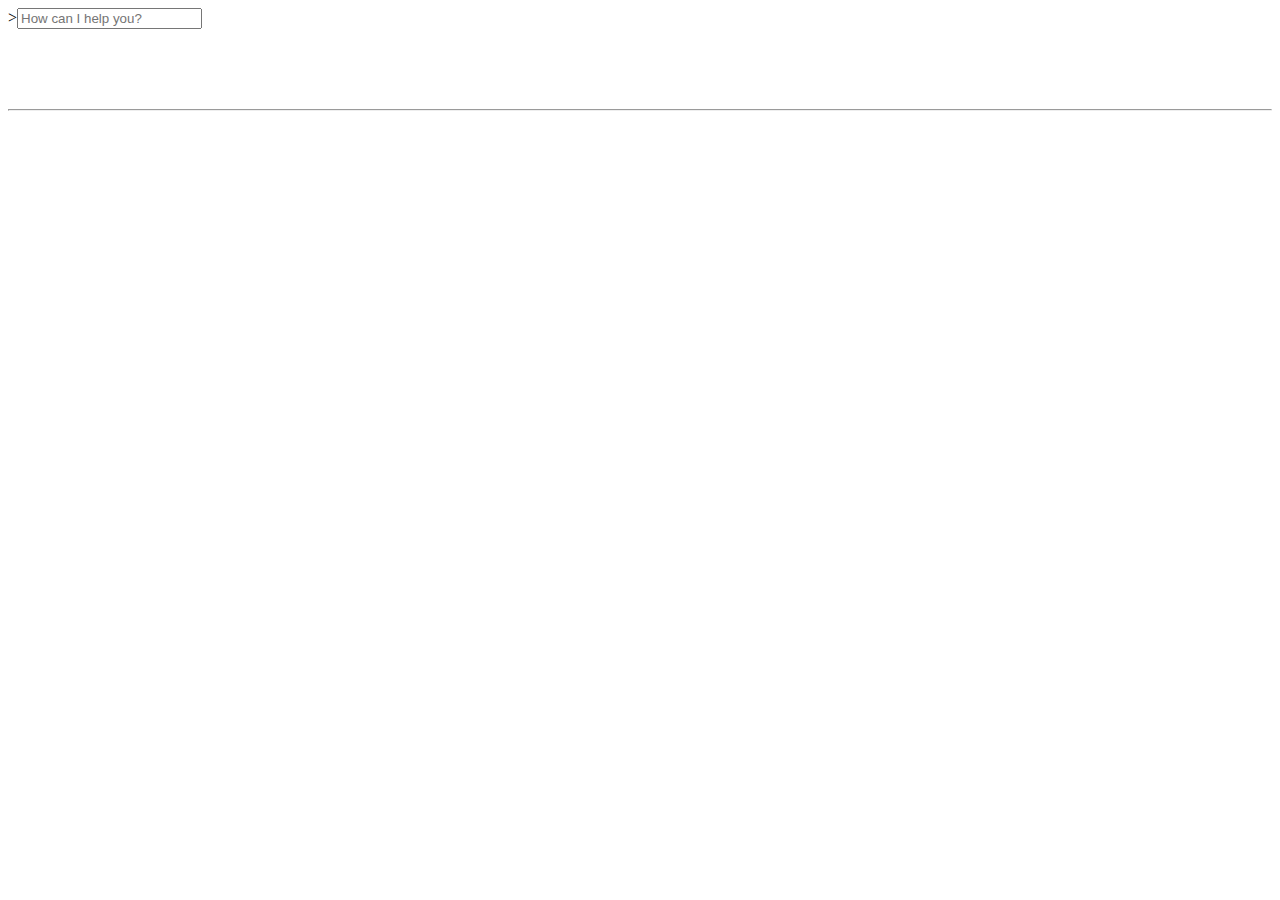
==== docs/index.html @ eee176ef "Rename src/index.html to docs/index.html" ====
<!DOCTYPE html>
<html>

<head>
	<meta charset="utf-8">
	<meta name="viewport" content="width=device-width">
	<title>Bob</title>
	<link href="style.css" rel="stylesheet" type="text/css" />
  <link rel="preconnect" href="https://fonts.googleapis.com">
<link rel="preconnect" href="https://fonts.gstatic.com" crossorigin>
<link href="https://fonts.googleapis.com/css2?family=Fira+Code:wght@300&display=swap" rel="stylesheet">
</head>

<body>
  <div>
	  ><input id = 'cmd' placeholder="How can I help you?"></input><h1><br></h1>
    <hr>
  </div>
  
  <div id='chat'></div>
  <script src="parser.js"></script>
  </body>
</html>
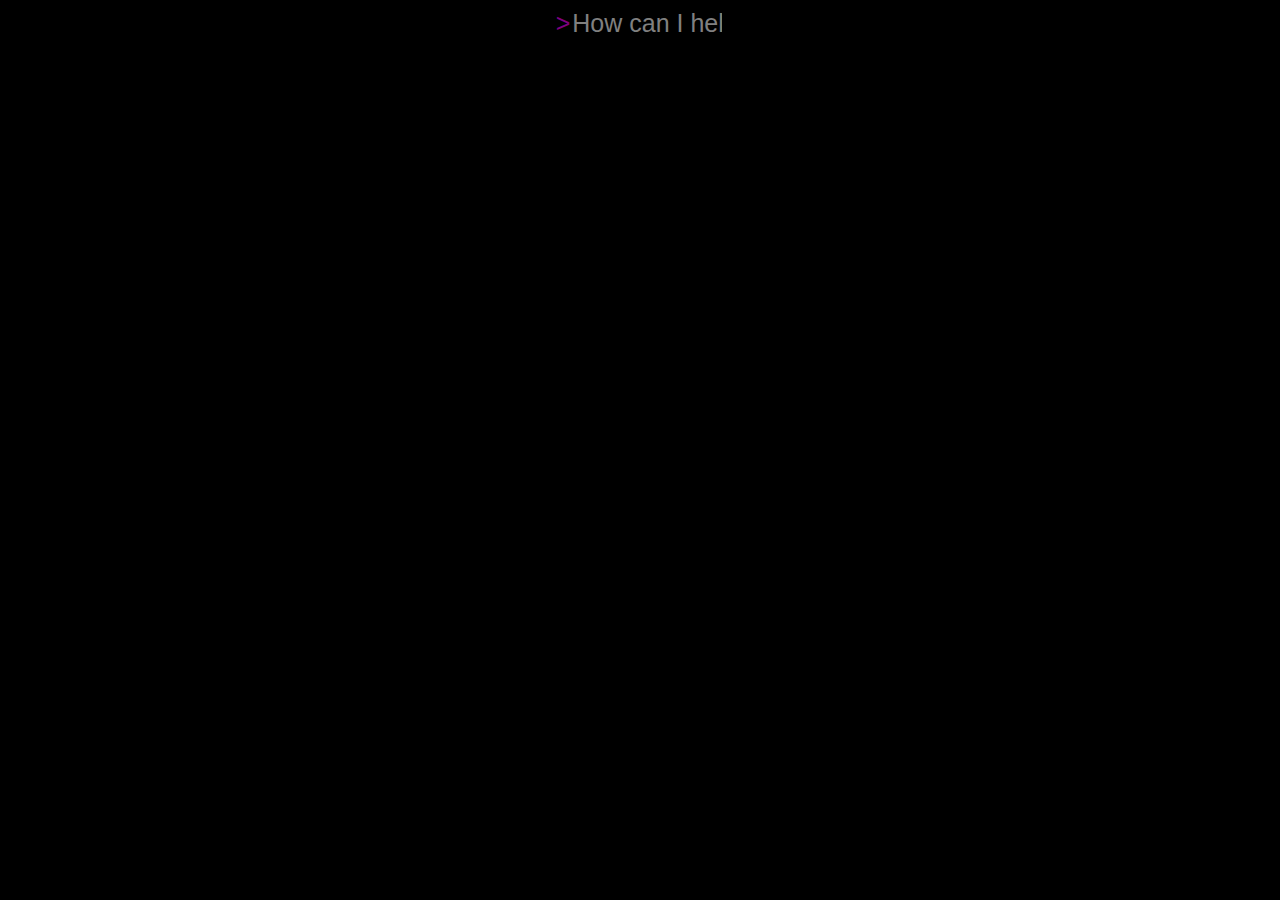
==== commit 6876abb3: "Update index.html" ====
--- a/docs/index.html
+++ b/docs/index.html
@@ -13,8 +13,7 @@
 
 <body>
   <div>
-	  ><input id = 'cmd' placeholder="How can I help you?"></input><h1><br></h1>
-    <hr>
+	  ><input id = 'cmd' placeholder="How can I help you?"></input>
   </div>
   
   <div id='chat'></div>
--- a/docs/style.css
+++ b/docs/style.css
@@ -0,0 +1,102 @@
+
+* {
+  font-family: 'Fira Code', monospace;
+  border: 0px solid white;
+  color: white;
+  background-color: black;
+  font-size: 13px;
+}
+#chat {
+  border-radius: 10px;
+  border: 2px solid black;
+  overflow-y:auto;
+}
+#redTex {
+  color: red;
+}
+div {
+  text-align: center;
+}
+::placeholder {
+  color: gray;
+  text-align: left;
+}
+::value {
+  text-align: left;
+}
+a {
+  color: purple;
+}
+a:active {
+  color: orange;
+}
+input {
+  width: 150px;
+  outline: 0px solid transparent;
+}
+* {
+    text-align: center;
+    font-family: 'Open Sans Condensed', sans-serif;
+    background-color: black;
+    color: purple;
+    overflow: hidden;   
+    font-size: 25px;
+}
+q {
+    quotes: "''" "''";
+    color: white;
+}
+li,i,h2 {
+    color:white;
+}
+@keyframes changeBackgroundColor {
+    0% {background-color: black; color: orange; text-decoration-color: orange;}
+    100% {background-color: orange; color: white; text-decoration-color: white;}
+}
+@keyframes ackButtonHover {
+    0% {background-color: black; color: purple;}
+    50% {background-color: black; color: purple;}
+    100% {background-color: purple; color: black; border-color:purple;}
+}
+a {
+    text-decoration: overline;  
+    color: orange;
+    font-size:35px;
+    padding-left: 5px;
+    padding-right: 5px;
+}
+a:hover {   
+    animation: changeBackgroundColor 0.5s;
+    background-color: orange;
+    color: white;
+}
+a:active {
+    color: purple;
+}
+button:hover {
+    cursor: pointer;
+    animation: ackButtonHover 0.5s;
+    background-color: purple;
+    color: black;
+    border-color:purple;
+}
+button {
+    border-radius: 10px;
+    border: 2px solid purple;
+    margin-left: 20px;
+    margin-top: 20px;
+}
+h1 {
+    font-size: 70px;
+}
+h3 {
+    font-size: 40px;
+    color: white;
+    word-wrap: break-word;
+}
+canvas {
+    border: 2px solid purple;
+}
+.inline {
+    display: inline-flex;
+}
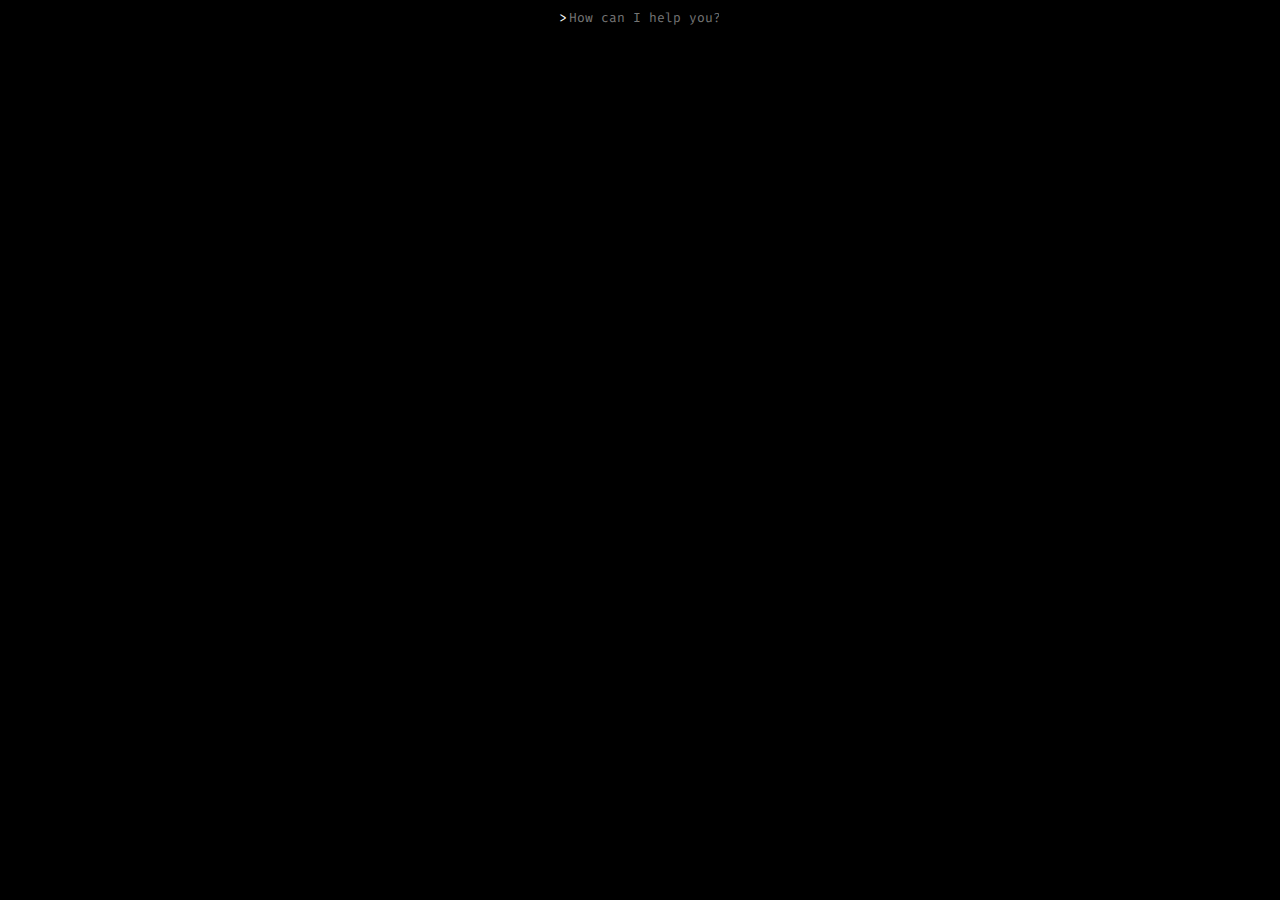
==== commit 7ad9c242: "added favicon" ====
--- a/docs/index.html
+++ b/docs/index.html
@@ -2,21 +2,23 @@
 <html>
 
 <head>
-	<meta charset="utf-8">
-	<meta name="viewport" content="width=device-width">
-	<title>Bob</title>
-	<link href="style.css" rel="stylesheet" type="text/css" />
+  <meta charset="utf-8">
+  <meta name="viewport" content="width=device-width">
+  <title>Bob</title>
+  <link href="style.css" rel="stylesheet" type="text/css" />
+  <link rel = "shortcut icon" href = "assets/blogo.jpg"/>
   <link rel="preconnect" href="https://fonts.googleapis.com">
-<link rel="preconnect" href="https://fonts.gstatic.com" crossorigin>
-<link href="https://fonts.googleapis.com/css2?family=Fira+Code:wght@300&display=swap" rel="stylesheet">
+  <link rel="preconnect" href="https://fonts.gstatic.com" crossorigin>
+  <link href="https://fonts.googleapis.com/css2?family=Fira+Code:wght@300&display=swap" rel="stylesheet">
 </head>
 
 <body>
   <div>
-	  ><input id = 'cmd' placeholder="How can I help you?"></input>
+    ><input id='cmd' placeholder="How can I help you?"></input>
   </div>
-  
+
   <div id='chat'></div>
   <script src="parser.js"></script>
-  </body>
-</html>
+</body>
+
+</html>--- a/docs/style.css
+++ b/docs/style.css
@@ -1,11 +1,3 @@
-
-* {
-  font-family: 'Fira Code', monospace;
-  border: 0px solid white;
-  color: white;
-  background-color: black;
-  font-size: 13px;
-}
 #chat {
   border-radius: 10px;
   border: 2px solid black;
@@ -18,17 +10,7 @@
   text-align: center;
 }
 ::placeholder {
-  color: gray;
   text-align: left;
-}
-::value {
-  text-align: left;
-}
-a {
-  color: purple;
-}
-a:active {
-  color: orange;
 }
 input {
   width: 150px;
@@ -36,11 +18,12 @@
 }
 * {
     text-align: center;
-    font-family: 'Open Sans Condensed', sans-serif;
+    font-family: 'Fira Code', monospace;
     background-color: black;
-    color: purple;
+    border:none;
+    color: white;
     overflow: hidden;   
-    font-size: 25px;
+    font-size: 13px;
 }
 q {
     quotes: "''" "''";
@@ -61,7 +44,7 @@
 a {
     text-decoration: overline;  
     color: orange;
-    font-size:35px;
+    font-size:13px;
     padding-left: 5px;
     padding-right: 5px;
 }
@@ -72,19 +55,6 @@
 }
 a:active {
     color: purple;
-}
-button:hover {
-    cursor: pointer;
-    animation: ackButtonHover 0.5s;
-    background-color: purple;
-    color: black;
-    border-color:purple;
-}
-button {
-    border-radius: 10px;
-    border: 2px solid purple;
-    margin-left: 20px;
-    margin-top: 20px;
 }
 h1 {
     font-size: 70px;
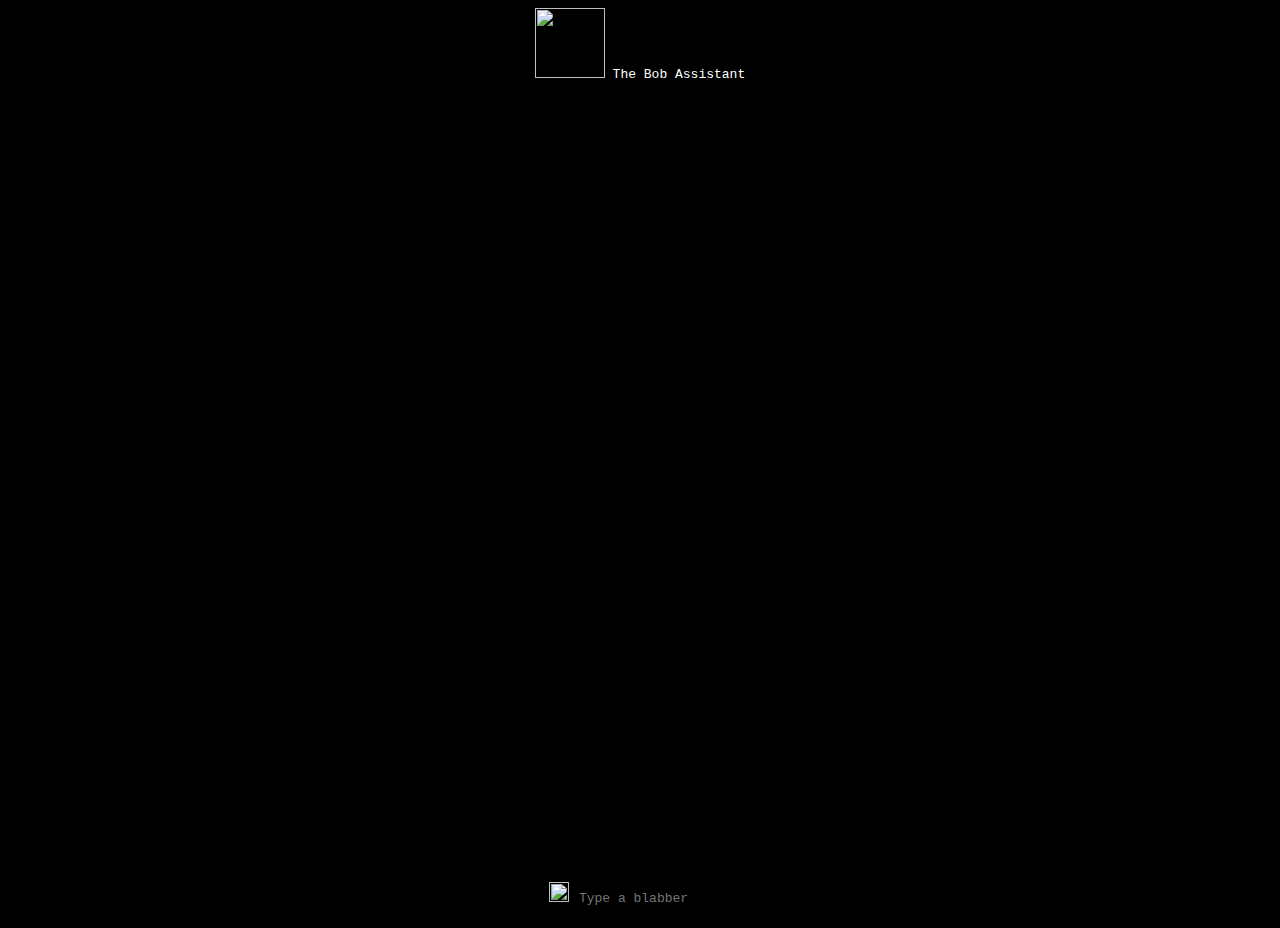
==== commit c078d6e6: "Update index.html" ====
--- a/docs/index.html
+++ b/docs/index.html
@@ -2,23 +2,34 @@
 <html>
 
 <head>
-  <meta charset="utf-8">
-  <meta name="viewport" content="width=device-width">
-  <title>Bob</title>
-  <link href="style.css" rel="stylesheet" type="text/css" />
-  <link rel = "shortcut icon" href = "assets/blogo.jpg"/>
-  <link rel="preconnect" href="https://fonts.googleapis.com">
-  <link rel="preconnect" href="https://fonts.gstatic.com" crossorigin>
-  <link href="https://fonts.googleapis.com/css2?family=Fira+Code:wght@300&display=swap" rel="stylesheet">
+	<meta charset="utf-8">
+	<meta name="viewport" content="width=device-width">
+	<title>repl.it</title>
+	<link href="style.css" rel="stylesheet" type="text/css" />
 </head>
 
+<div id="uprowcont">
+	<img class = "uprow" src = "person.jpg" width="70" height="70"></img>
+      <span class="uprow">The Bob Assistant</span><br><br><br><br><br><hr>
+    </div>
+
+
 <body>
-  <div>
-    ><input id='cmd' placeholder="How can I help you?"></input>
+  <h1><br></h1>
+  <h1><br></h1>
+  <h1><br></h1>
+
+  <div id = "chat">
   </div>
-
-  <div id='chat'></div>
-  <script src="parser.js"></script>
+<h1><br></h1><h1><br></h1>
+<div id ="sendcont">
+	<img class = "uprow" src = "send.jpg" width="20" height="20" id = "send" onclick = "wut()"></img>
+  <input id = "textbar" placeholder="Type a blabber"> </input>
+  </div>
 </body>
 
-</html>+
+
+	<script src="bob.js">
+	</script>
+</html>
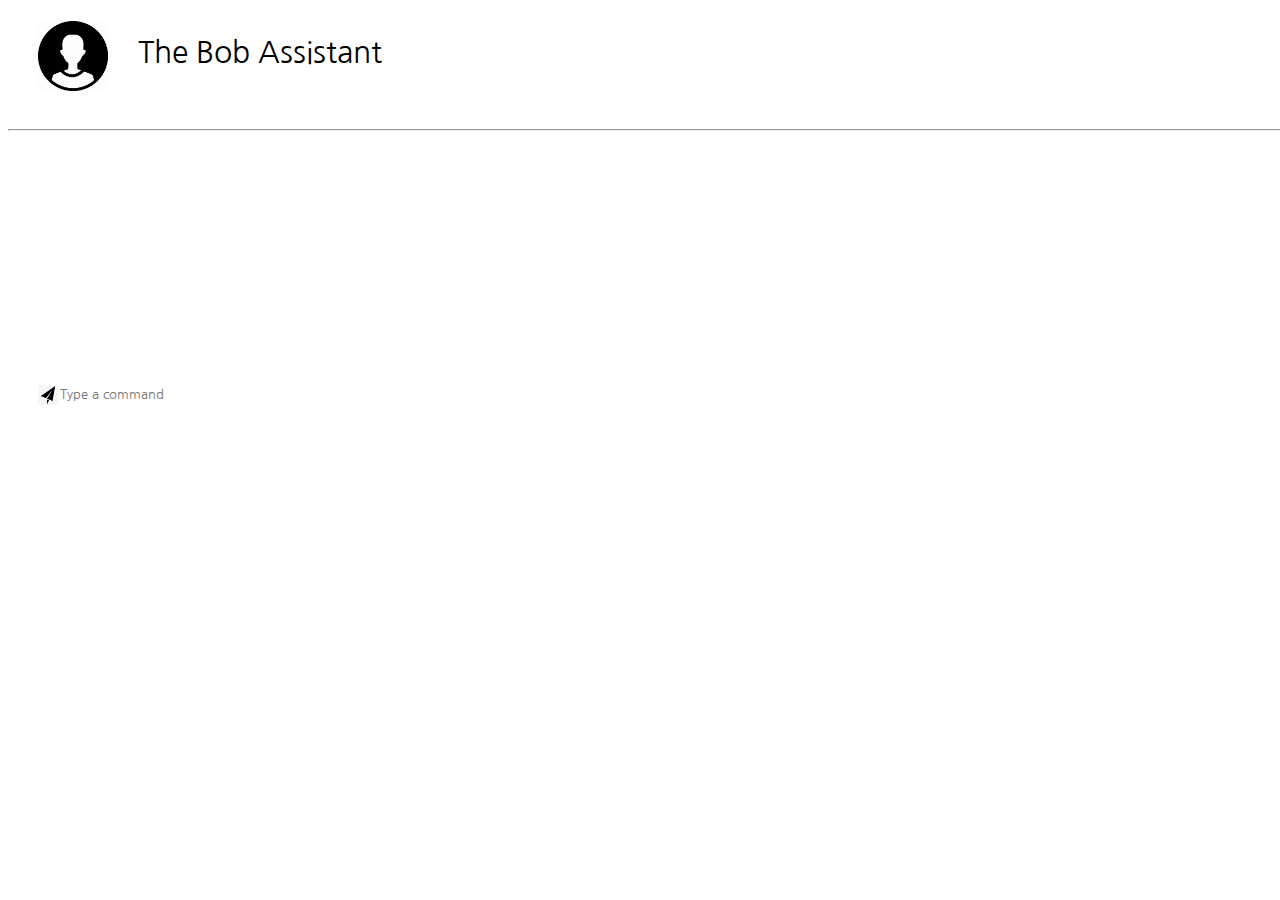
==== commit 702c4e2a: "changed placeholder" ====
--- a/docs/index.html
+++ b/docs/index.html
@@ -24,7 +24,7 @@
 <h1><br></h1><h1><br></h1>
 <div id ="sendcont">
 	<img class = "uprow" src = "send.jpg" width="20" height="20" id = "send" onclick = "wut()"></img>
-  <input id = "textbar" placeholder="Type a blabber"> </input>
+  <input id = "textbar" placeholder="Type a command"> </input>
   </div>
 </body>
 
--- a/docs/style.css
+++ b/docs/style.css
@@ -1,72 +1,87 @@
+@import url('https://fonts.googleapis.com/css2?family=Nanum+Gothic&display=swap');
+@import url('https://fonts.googleapis.com/css2?family=Space+Grotesk:wght@300&display=swap');
+* {
+  font-family: 'Nanum Gothic', sans-serif;
+}
+.time {
+  font-family: 'Space Grotesk', sans-serif;
+  font-size: 10px;
+  float: right;
+  margin-top: 40px;
+}
+body {
+  overflow: 100%;
+}
 #chat {
-  border-radius: 10px;
+  height: 100%;
+  overflow-y: auto;
+}
+.timel {
+  font-family: 'Space Grotesk', sans-serif;
+  font-size: 10px;
+  float: left;
+  margin-top: 40px;
+}
+.uprow {
+  float: left;
+  padding-left: 30px;
+  background-color: white;
+}
+span.uprow {
+  padding-top: 12px;
+  font-size: 30px;
+  background-color: white;
+}
+#uprowcont {
+  position: fixed;
+  width: 100%;
+  background-color: white;
+}
+.r {
+  width: 20%;
+  text-align: center;
+  float: right;
+  background-color: teal;
+  border-radius: 30px;
+  margin: 30px;
+  height: 50px;
+  overflow-y: auto;
+}
+
+.l {
+  margin: 30px;
+  height: 50px;
+  width: 20%;
+  text-align: center;
+  float: left;
+  background-color: white;
   border: 2px solid black;
-  overflow-y:auto;
+  border-radius: 30px;
+  overflow-y: auto;
 }
-#redTex {
-  color: red;
-}
-div {
+body {
   text-align: center;
 }
-::placeholder {
-  text-align: left;
+#textbar {
+  border-radius: 5px;
+  width: 90%;
+  outline: none;
+  border: none;
 }
-input {
-  width: 150px;
-  outline: 0px solid transparent;
+#send {
+  cursor: pointer;
 }
-* {
-    text-align: center;
-    font-family: 'Fira Code', monospace;
-    background-color: black;
-    border:none;
-    color: white;
-    overflow: hidden;   
-    font-size: 13px;
+#sendcont {
+  width: 100%;
+  background-color: white;
+  display: inline-flex;
 }
-q {
-    quotes: "''" "''";
-    color: white;
+#sendcont {
+  position: -webkit-sticky; /* Safari */
+  position: sticky;
+  bottom: 0;
+  padding-bottom: 25px;
 }
-li,i,h2 {
-    color:white;
+body::-webkit-scrollbar {
+  display: none;
 }
-@keyframes changeBackgroundColor {
-    0% {background-color: black; color: orange; text-decoration-color: orange;}
-    100% {background-color: orange; color: white; text-decoration-color: white;}
-}
-@keyframes ackButtonHover {
-    0% {background-color: black; color: purple;}
-    50% {background-color: black; color: purple;}
-    100% {background-color: purple; color: black; border-color:purple;}
-}
-a {
-    text-decoration: overline;  
-    color: orange;
-    font-size:13px;
-    padding-left: 5px;
-    padding-right: 5px;
-}
-a:hover {   
-    animation: changeBackgroundColor 0.5s;
-    background-color: orange;
-    color: white;
-}
-a:active {
-    color: purple;
-}
-h1 {
-    font-size: 70px;
-}
-h3 {
-    font-size: 40px;
-    color: white;
-    word-wrap: break-word;
-}
-canvas {
-    border: 2px solid purple;
-}
-.inline {
-    display: inline-flex;
-}
